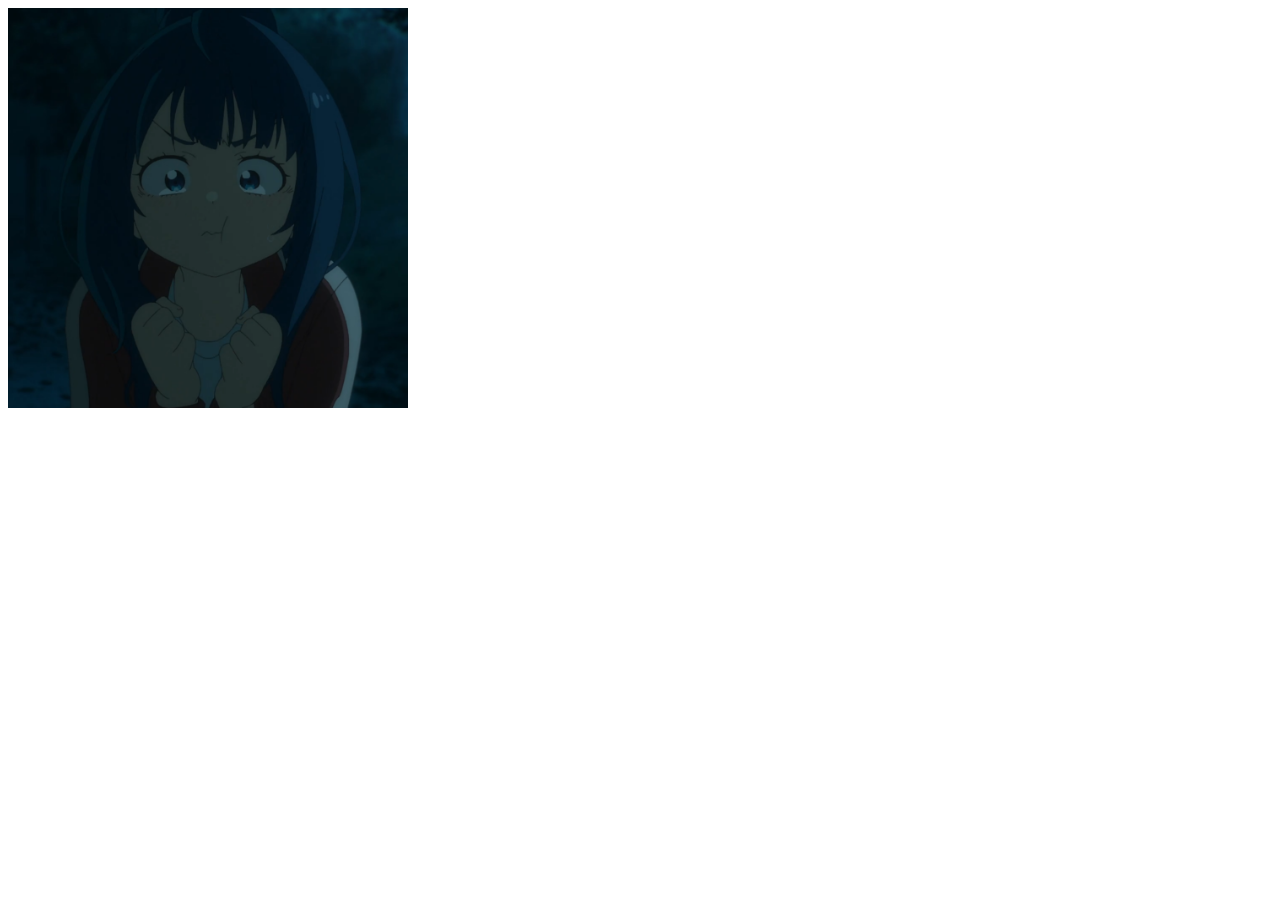
==== card/index.html @ 58116822 "learn rotate etc" ====
<!DOCTYPE html>
<html lang="ko">
<head>
    <meta charset="UTF-8">
    <meta name="viewport" content="width=device-width, initial-scale=1.0">
    <title>Card</title>
    <link href="style.css" rel="stylesheet" />
    
</head>
<body>
    <div class="card-container">
        <img width="400" height="400" alt="card image" src="card.png">
    </div>
    <script src="script.js"></script>
</body>
</html>
---- card/style.css ----
.card-container {
    width: 400px;
    height: 400px;
    background-color: red;
    transition : all 0.2s;
    /* display: inline; */

}
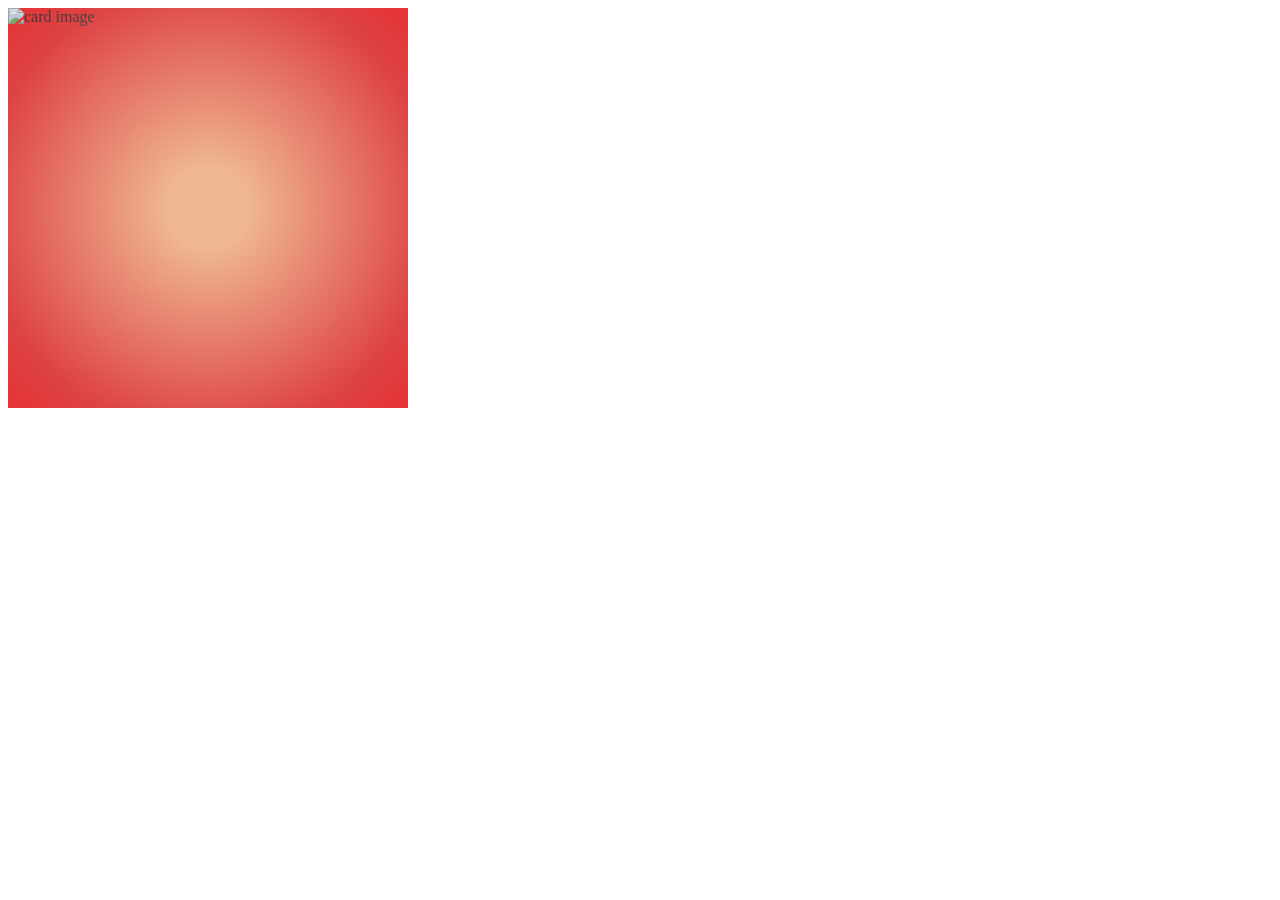
==== commit 4b8f4c6f: "learn card" ====
--- a/card/index.html
+++ b/card/index.html
@@ -9,7 +9,8 @@
 </head>
 <body>
     <div class="card-container">
-        <img width="400" height="400" alt="card image" src="card.png">
+        <div class="overlay"></div>
+        <img width="400" height="400" alt="card image"src="card.png">
     </div>
     <script src="script.js"></script>
 </body>
--- a/card/style.css
+++ b/card/style.css
@@ -3,8 +3,23 @@
 .card-container {
     width: 400px;
     height: 400px;
+    perspective: 100px;
     background-color: red;
-    transition : all 0.2s;
-    /* display: inline; */
+    transform: rotateY(0deg);
+    transform-style: preserve-3d;
+    transition : all 0s;
+}
 
-}+
+.overlay {
+    position: absolute;
+    width: 100%;    
+    height: 100%;  
+    background: radial-gradient(circle,
+    rgba(235, 229, 181, 0.8) 7%,
+    rgba(171, 166, 171, 0.4) 40%,
+    transparent 80%);
+    background-size: 200% 200%;
+    background-position: 50% 50%;
+    pointer-events: none;
+}
